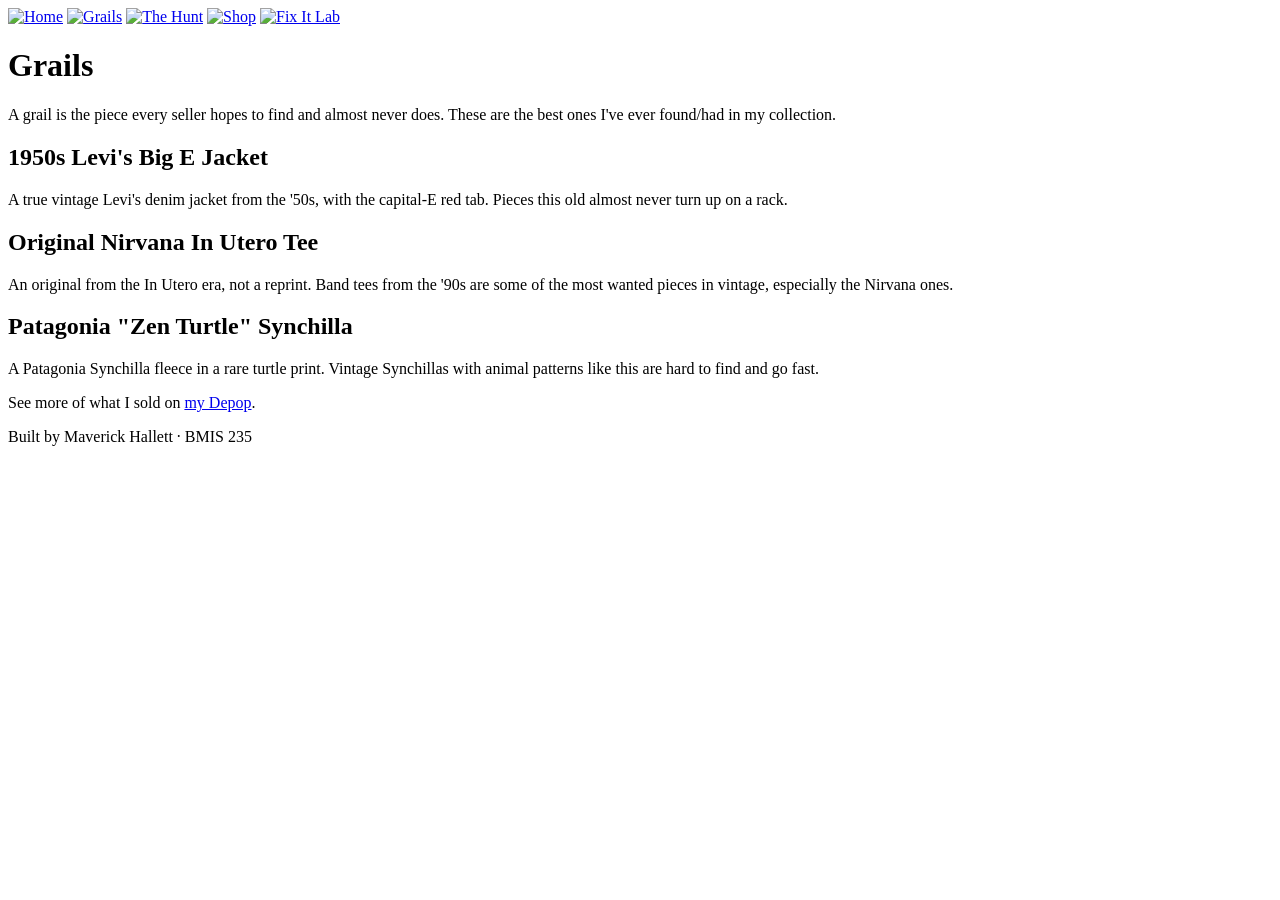
==== grails.html @ 56904c8f "Update author comments to HTML-4 Co-Authored-By: Claude Opus 5.5 <noreply@anthropic.com> Claude-Sess" ====
<!DOCTYPE html>
<!--
  Author: Maverick Hallett
  GU username: mhallett
  Course: BMIS 235 - HTML-4
-->
<html lang="en">
<head>
<meta charset="utf-8">
<meta name="author" content="Maverick Hallett">
<title>Goomba Grails | Grails</title>

<!-- this one line connects the page to the stylesheet -->
<link rel="stylesheet" href="styles.css">
</head>
<body>

<!-- ===== MENU ============================================================
     The menu is four links. Each link wraps an image instead of words.
     Build it once on this page, check that every link works,
     then copy the whole <nav> block and paste it over the menu on the
     other three pages, so every page has the exact same menu.
     ===================================================================== -->
<nav>
    <a href="index.html"><img src="img/home.png" alt="Home"></a>
    <a href="grails.html"><img src="img/grails.png" alt="Grails"></a>
    <a href="thehunt.html"><img src="img/thehunt.png" alt="The Hunt"></a>
    <a href="shop.html"><img src="img/shop.png" alt="Shop"></a>
    <a href="fixit.html"><img src="img/fixit.png" alt="Fix It Lab"></a>
</nav>

<h1>Grails</h1>
<p>A grail is the piece every seller hopes to find and almost never does.
These are the best ones I've ever found/had in my collection.</p>

<h2>1950s Levi's Big E Jacket</h2>
<p>A true vintage Levi's denim jacket from the '50s, with the capital-E
red tab. Pieces this old almost never turn up on a rack.</p>

<h2>Original Nirvana In Utero Tee</h2>
<p>An original from the In Utero era, not a reprint. Band tees from the
'90s are some of the most wanted pieces in vintage, especially the Nirvana ones.</p>

<h2>Patagonia "Zen Turtle" Synchilla</h2>
<p>A Patagonia Synchilla fleece in a rare turtle print. Vintage Synchillas with
animal patterns like this are hard to find and go fast.</p>

<p>See more of what I sold on
<a href="https://www.depop.com/goombagrails/">my Depop</a>.</p>
<!-- Footer: fill in your name -->
<footer>Built by Maverick Hallett &middot; BMIS 235</footer>

</body>
</html>
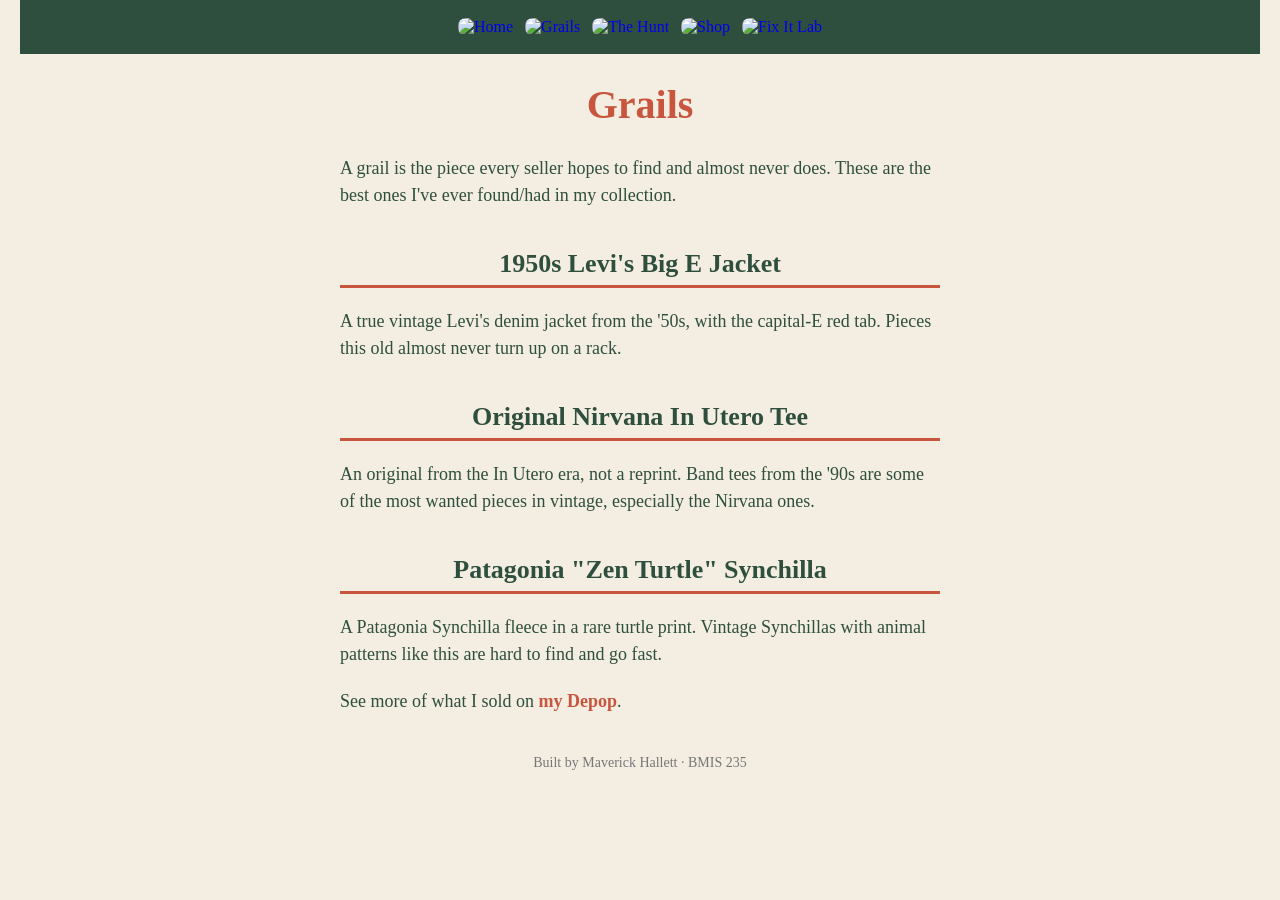
==== commit c32a43bb: "Add Fix It Lab to the menu on every page Co-Authored-By: Claude Opus 5.5 <noreply@anthropic.com> Cla" ====
--- a/grails.html
+++ b/grails.html
@@ -2,7 +2,7 @@
 <!--
   Author: Maverick Hallett
   GU username: mhallett
-  Course: BMIS 235 - HTML-4
+  Course: BMIS 235 - HTML-3
 -->
 <html lang="en">
 <head>
--- a/styles.css
+++ b/styles.css
@@ -0,0 +1,87 @@
+/* =====================================================================
+   styles.css  ·  GOOMBA GRAILS
+   ---------------------------------------------------------------------
+   This one file is your brand guide. Every page that links to it gets
+   the same font, the same colors and the same spacing.
+   Change a color here once, and every page changes.
+
+   Use the same font and colors you picked for your Excel menu images,
+   so the menu and the pages look like one brand.
+   ===================================================================== */
+
+body {
+    font-family: Georgia, "Times New Roman", serif;
+    background-color: #F4EDE1;
+    color: #2F4F3E;
+    margin: 0;
+    padding: 0 20px 40px 20px;
+}
+
+/* the menu at the top of every page */
+nav {
+    background-color: #2F4F3E;
+    padding: 14px;
+    text-align: center;
+}
+
+/* every image inside the menu is forced to the same height.
+   If your images still look different sizes, their WIDTHS are
+   different: go back to Excel and make every cell the same size. */
+nav img {
+    height: 50px;
+    margin: 4px;
+    vertical-align: middle;
+}
+
+/* no underline or border around the image links */
+nav a {
+    text-decoration: none;
+}
+
+h1 {
+    color: #C8553D;
+    text-align: center;
+    font-size: 40px;
+}
+
+p {
+    max-width: 600px;
+    margin: 20px auto;
+    font-size: 18px;
+    line-height: 1.5;
+}
+
+footer {
+    text-align: center;
+    font-size: 14px;
+    color: #777777;
+    margin-top: 40px;
+}
+
+/* NEW STYLE 1: links match the brand, with a hover effect */
+p a {
+    color: #C8553D;
+    font-weight: bold;
+    text-decoration: none;
+}
+
+p a:hover {
+    color: #2F4F3E;
+    text-decoration: underline;
+}
+
+/* NEW STYLE 2: section headings with a rust underline */
+h2 {
+    color: #2F4F3E;
+    text-align: center;
+    font-size: 26px;
+    border-bottom: 3px solid #C8553D;
+    max-width: 600px;
+    margin: 40px auto 10px auto;
+    padding-bottom: 6px;
+}
+
+/* NEW STYLE 3: rounded corners on the menu buttons */
+nav img {
+    border-radius: 8px;
+}
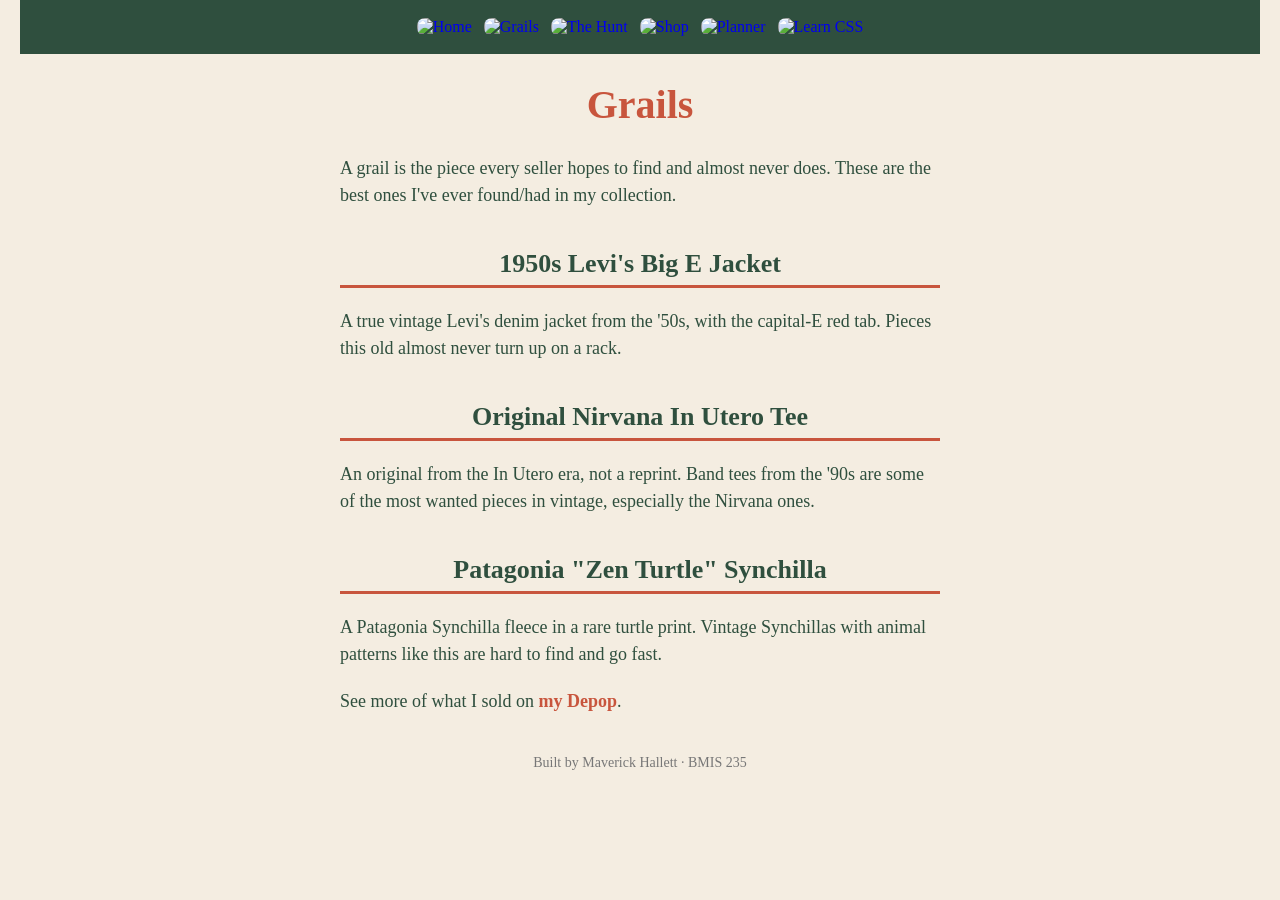
==== commit f1ccb182: "Swap Fix It Lab for Planner and Learn CSS in every menu Co-Authored-By: Claude Opus 5.5 <noreply@ant" ====
--- a/grails.html
+++ b/grails.html
@@ -2,7 +2,7 @@
 <!--
   Author: Maverick Hallett
   GU username: mhallett
-  Course: BMIS 235 - HTML-3
+  Course: BMIS 235 - HTML-4
 -->
 <html lang="en">
 <head>
@@ -26,7 +26,8 @@
     <a href="grails.html"><img src="img/grails.png" alt="Grails"></a>
     <a href="thehunt.html"><img src="img/thehunt.png" alt="The Hunt"></a>
     <a href="shop.html"><img src="img/shop.png" alt="Shop"></a>
-    <a href="fixit.html"><img src="img/fixit.png" alt="Fix It Lab"></a>
+    <a href="planner.html"><img src="img/planner.png" alt="Planner"></a>
+    <a href="learn.html"><img src="img/learn.png" alt="Learn CSS"></a>
 </nav>
 
 <h1>Grails</h1>
